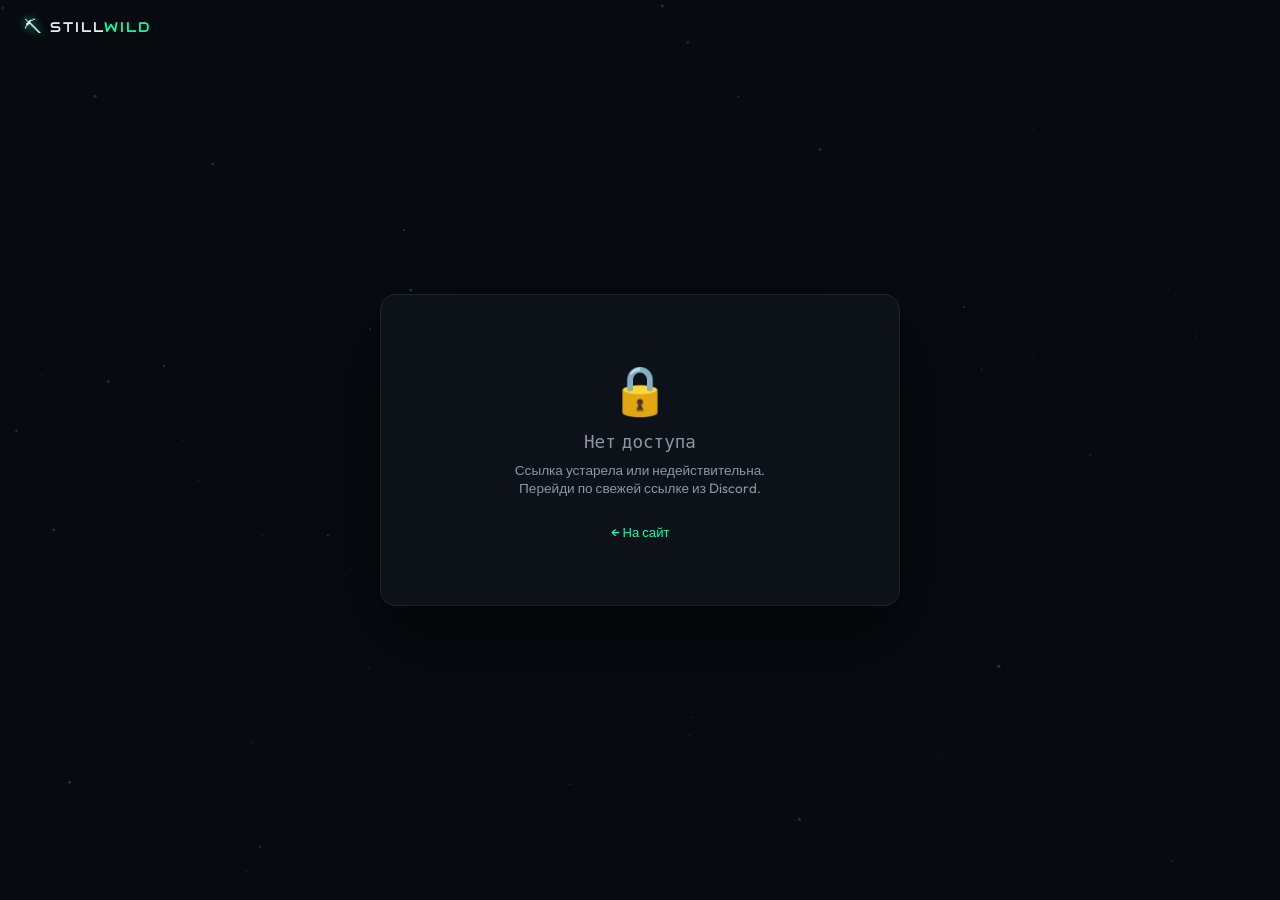
==== action.html @ c2dfb59c "Add files via upload" ====
<!DOCTYPE html>
<html lang="ru">
<head>
    <meta charset="UTF-8"/>
    <meta name="viewport" content="width=device-width,initial-scale=1.0"/>
    <title>STILLWILD — Решение по заявке</title>
    <link rel="preconnect" href="https://fonts.googleapis.com"/>
    <link href="https://fonts.googleapis.com/css2?family=Audiowide&family=Outfit:wght@300;400;500;600;700&display=swap" rel="stylesheet"/>
    <link rel="stylesheet" href="style.css"/>
    <style>
        body{display:flex;flex-direction:column;min-height:100vh;align-items:center;justify-content:center;padding:2rem}
        .action-box{
            width:100%;max-width:520px;
            background:var(--bg2);border:1px solid var(--border);border-radius:var(--r-lg);
            overflow:hidden;box-shadow:0 30px 80px rgba(0,0,0,.5);
            position:relative;z-index:1;
        }
        .action-top{padding:2rem;text-align:center;border-bottom:1px solid var(--border)}
        .action-ico{font-size:3rem;margin-bottom:.75rem}
        .action-title{font-family:var(--ff-display);font-size:1.2rem;letter-spacing:1px;margin-bottom:.4rem}
        .action-sub{font-size:.85rem;color:var(--text-2)}
        .action-body{padding:2rem}
        .info-grid{display:grid;grid-template-columns:1fr 1fr;gap:.6rem;margin-bottom:1.5rem}
        .info-field{background:var(--surface);border:1px solid var(--border);border-radius:7px;padding:.65rem .9rem}
        .info-field-label{font-size:.68rem;text-transform:uppercase;letter-spacing:.5px;color:var(--text-3);margin-bottom:.2rem}
        .info-field-val{font-size:.88rem;color:var(--text);font-weight:500}
        .reason-group{margin-bottom:1.5rem;display:none}
        .reason-group label{display:block;font-size:.72rem;text-transform:uppercase;letter-spacing:.5px;color:var(--text-3);margin-bottom:.5rem}
        .reason-group textarea{
            width:100%;background:var(--bg3);border:1px solid var(--border);border-radius:var(--r);
            padding:.7rem 1rem;color:var(--text);font-family:var(--ff-body);font-size:.9rem;
            resize:vertical;outline:none;min-height:100px;transition:.2s;
        }
        .reason-group textarea:focus{border-color:var(--red);box-shadow:0 0 0 3px rgba(255,71,87,.1)}
        .action-btns{display:flex;gap:.75rem}
        .action-btns button{
            flex:1;padding:.8rem;border-radius:var(--r);border:none;cursor:pointer;
            font-family:var(--ff-display);font-size:.72rem;font-weight:700;letter-spacing:1px;
            text-transform:uppercase;transition:.2s;
        }
        .btn-accept-final{background:var(--mint);color:#060a0e}
        .btn-accept-final:hover{opacity:.85}
        .btn-reject-final{background:var(--red);color:#fff}
        .btn-reject-final:hover{opacity:.85}
        button:disabled{opacity:.4;cursor:not-allowed}
        /* result states */
        #state-accepted,#state-rejected,#state-error{display:none}
        .result-box{text-align:center;padding:2rem}
        .result-ico{font-size:3rem;margin-bottom:.75rem}
        .result-title{font-family:var(--ff-display);font-size:1.1rem;margin-bottom:.5rem}
        .result-desc{font-size:.85rem;color:var(--text-2);margin-bottom:1.5rem}
        .result-title.green{color:var(--mint)}
        .result-title.red{color:var(--red)}
        .result-title.gray{color:var(--text-2)}
        .back-link{
            display:inline-flex;align-items:center;gap:.4rem;
            color:var(--mint);font-size:.82rem;font-weight:500;
        }
        .back-link:hover{opacity:.8}
        /* wrong key */
        #state-wrong{text-align:center;padding:2rem}
        /* loading */
        #state-loading{text-align:center;padding:2.5rem;color:var(--text-2)}
        .spin{width:30px;height:30px;border:2px solid var(--border);border-top-color:var(--mint);border-radius:50%;animation:spin .8s linear infinite;margin:.75rem auto 0}
        @keyframes spin{to{transform:rotate(360deg)}}
        .nav-logo-sm{position:fixed;top:1rem;left:1.5rem;z-index:10;display:flex;align-items:center;gap:.4rem;font-family:var(--ff-display);font-size:.9rem;letter-spacing:2px}
        .nav-logo-sm .lo{color:var(--mint)}
        @media(max-width:600px){
            body{padding:1rem .75rem;padding-top:3.5rem}
            .action-box{border-radius:12px}
            .action-top{padding:1.5rem 1.25rem}
            .action-body{padding:1.25rem}
            .info-grid{grid-template-columns:1fr 1fr}
            .action-btns{flex-direction:column}
            .action-btns button{width:100%}
            .result-box{padding:1.5rem 1rem}
            input,select,textarea{font-size:16px!important}
        }
        @media(max-width:380px){
            .info-grid{grid-template-columns:1fr}
            .action-title{font-size:1rem}
        }
    </style>
</head>
<body>
<canvas id="bg-canvas"></canvas>

<a href="index.html" class="nav-logo-sm">
    <span style="font-size:1.1rem;filter:drop-shadow(0 0 5px var(--mint))">⛏</span>
    <span>STILL<span class="lo">WILD</span></span>
</a>

<div class="action-box">

    <!-- Loading -->
    <div id="state-loading">
        <div style="padding:2rem;text-align:center;color:var(--text-2)">
            <div style="font-size:1.5rem;margin-bottom:.5rem">⛏</div>
            Загрузка...
        </div>
        <div class="spin"></div>
        <div style="padding-bottom:1.5rem"></div>
    </div>

    <!-- Wrong key -->
    <div id="state-wrong">
        <div class="result-box">
            <div class="result-ico">🔒</div>
            <div class="result-title gray">Нет доступа</div>
            <div class="result-desc">Ссылка устарела или недействительна.<br>Перейди по свежей ссылке из Discord.</div>
            <a href="index.html" class="back-link">← На сайт</a>
        </div>
    </div>

    <!-- Main action UI (accept mode) -->
    <div id="state-accept">
        <div class="action-top">
            <div class="action-ico">✅</div>
            <div class="action-title" style="color:var(--mint)">Принять заявку?</div>
            <div class="action-sub">Подтверди, что хочешь принять этого игрока</div>
        </div>
        <div class="action-body">
            <div class="info-grid" id="info-grid-accept"></div>
            <div class="action-btns">
                <button class="btn-accept-final" id="btn-do-accept">✅ Подтвердить принятие</button>
                <button onclick="window.close()" style="flex:none;padding:.8rem 1rem;background:var(--surface);border:1px solid var(--border);border-radius:var(--r);color:var(--text-2);cursor:pointer">Отмена</button>
            </div>
        </div>
    </div>

    <!-- Main action UI (reject mode) -->
    <div id="state-reject">
        <div class="action-top">
            <div class="action-ico">❌</div>
            <div class="action-title" style="color:var(--red)">Отклонить заявку?</div>
            <div class="action-sub">Укажи причину — она будет видна в итоговом уведомлении</div>
        </div>
        <div class="action-body">
            <div class="info-grid" id="info-grid-reject"></div>
            <div class="reason-group" id="reason-group" style="display:block">
                <label>Причина отказа *</label>
                <textarea id="reason-input" placeholder="Например: Анкета заполнена слишком кратко. Недостаточно информации о себе. Попробуй снова через неделю."></textarea>
            </div>
            <div class="action-btns">
                <button class="btn-reject-final" id="btn-do-reject">❌ Подтвердить отказ</button>
                <button onclick="window.close()" style="flex:none;padding:.8rem 1rem;background:var(--surface);border:1px solid var(--border);border-radius:var(--r);color:var(--text-2);cursor:pointer">Отмена</button>
            </div>
        </div>
    </div>

    <!-- Success: accepted -->
    <div id="state-accepted">
        <div class="result-box">
            <div class="result-ico">🎉</div>
            <div class="result-title green">Заявка принята!</div>
            <div class="result-desc">Результат отправлен в Discord.<br>Не забудь добавить игрока в вайтлист.</div>
            <a href="index.html" class="back-link">← На сайт</a>
        </div>
    </div>

    <!-- Success: rejected -->
    <div id="state-rejected">
        <div class="result-box">
            <div class="result-ico">📋</div>
            <div class="result-title red">Заявка отклонена</div>
            <div class="result-desc">Результат с причиной отправлен в Discord.</div>
            <a href="index.html" class="back-link">← На сайт</a>
        </div>
    </div>

    <!-- Error -->
    <div id="state-error">
        <div class="result-box">
            <div class="result-ico">⚠️</div>
            <div class="result-title gray">Ошибка отправки</div>
            <div class="result-desc" id="err-msg">Не удалось отправить результат в Discord.<br>Проверь вебхук в script.js</div>
            <button onclick="location.reload()" style="margin-top:1rem;background:var(--surface);border:1px solid var(--border);border-radius:8px;padding:.5rem 1.25rem;color:var(--text-2);cursor:pointer;font-family:var(--ff-body)">Попробовать снова</button>
        </div>
    </div>

</div>

<script src="script.js"></script>
<script>
    // Parse URL params
    const params  = new URLSearchParams(location.search);
    const action  = params.get('a');      // 'accept' or 'reject'
    const dataB64 = params.get('d');      // base64 encoded payload
    const key     = params.get('k');      // secret key

    let payload = null;

    function showOnly(id) {
        ['state-loading','state-wrong','state-accept','state-reject',
            'state-accepted','state-rejected','state-error']
            .forEach(s => {
                const el = document.getElementById(s);
                if (el) el.style.display = s === id ? 'block' : 'none';
            });
    }

    function buildInfoGrid(containerId) {
        const el = document.getElementById(containerId);
        if (!el || !payload) return;
        const typeLabel = payload.type === 'whitelist' ? '📋 Вайтлист' : '🛡️ Администрация';
        el.innerHTML = `
      <div class="info-field"><div class="info-field-label">Ник</div><div class="info-field-val">${esc(payload.nick)}</div></div>
      <div class="info-field"><div class="info-field-label">Discord</div><div class="info-field-val">${esc(payload.discord)}</div></div>
      <div class="info-field"><div class="info-field-label">Тип заявки</div><div class="info-field-val">${typeLabel}</div></div>
      <div class="info-field"><div class="info-field-label">Возраст</div><div class="info-field-val">${esc(payload.age || '—')}</div></div>
    `;
    }

    function esc(s) {
        return String(s||'').replace(/&/g,'&amp;').replace(/</g,'&lt;').replace(/>/g,'&gt;');
    }

    // Init
    try {
        if (!action || !dataB64 || !key) throw new Error('missing params');
        if (key !== CFG.actionSecret)     throw new Error('wrong key');

        payload = JSON.parse(decodeURIComponent(escape(atob(dataB64))));
        if (!payload || !payload.type)    throw new Error('bad payload');

        if (action === 'accept') {
            buildInfoGrid('info-grid-accept');
            showOnly('state-accept');
        } else if (action === 'reject') {
            buildInfoGrid('info-grid-reject');
            showOnly('state-reject');
        } else {
            throw new Error('unknown action');
        }

    } catch (e) {
        console.warn('action.html init error:', e.message);
        showOnly('state-wrong');
    }

    // Accept button
    const btnAccept = document.getElementById('btn-do-accept');
    if (btnAccept) {
        btnAccept.addEventListener('click', async () => {
            btnAccept.disabled = true;
            btnAccept.textContent = 'Отправляю...';
            try {
                const ok = await sendResultWebhook('accept', payload, '');
                showOnly(ok ? 'state-accepted' : 'state-error');
            } catch(e) {
                document.getElementById('err-msg').textContent = e.message;
                showOnly('state-error');
            }
        });
    }

    // Reject button
    const btnReject = document.getElementById('btn-do-reject');
    if (btnReject) {
        btnReject.addEventListener('click', async () => {
            const reason = document.getElementById('reason-input').value.trim();
            if (!reason) {
                document.getElementById('reason-input').style.borderColor = 'var(--red)';
                document.getElementById('reason-input').placeholder = '⚠️ Обязательно укажи причину!';
                document.getElementById('reason-input').focus();
                return;
            }
            btnReject.disabled = true;
            btnReject.textContent = 'Отправляю...';
            try {
                const ok = await sendResultWebhook('reject', payload, reason);
                showOnly(ok ? 'state-rejected' : 'state-error');
            } catch(e) {
                document.getElementById('err-msg').textContent = e.message;
                showOnly('state-error');
            }
        });
    }
</script>
</body>
</html>
---- style.css ----
/* =====================================================
   STILLWILD — style.css
   Design: Dark Wilderness · Electric Mint · Editorial
   ===================================================== */

@import url('https://fonts.googleapis.com/css2?family=Audiowide&family=Outfit:wght@300;400;500;600;700&display=swap');

/* ─── Variables ─── */
:root {
    --mint:       #00ffb0;
    --mint-dim:   #00cc8a;
    --mint-glow:  rgba(0,255,176,0.18);
    --mint-trace: rgba(0,255,176,0.06);
    --amber:      #ffb347;
    --red:        #ff4757;
    --pur:        #7c0fbf;
    --red-dim:    rgba(255,71,87,0.15);
    --bg:         #070a0f;
    --bg2:        #0d1118;
    --bg3:        #111820;
    --surface:    rgba(255,255,255,0.03);
    --border:     rgba(255,255,255,0.07);
    --border-m:   rgba(0,255,176,0.2);
    --text:       #e8edf5;
    --text-2:     #8a96a8;
    --text-3:     #3d4755;
    --ff-display: 'Audiowide', monospace;
    --ff-body:    'Outfit', sans-serif;
    --ease:       cubic-bezier(.4,0,.2,1);
    --r:          10px;
    --r-lg:       16px;
}

/* ─── Reset ─── */
*,*::before,*::after{box-sizing:border-box;margin:0;padding:0}
html{scroll-behavior:smooth}
body{font-family:var(--ff-body);background:var(--bg);color:var(--text);overflow-x:hidden;min-height:100vh}
a{text-decoration:none;color:inherit}
img{max-width:100%}
button,input,textarea,select{font-family:var(--ff-body)}
::-webkit-scrollbar{width:5px}
::-webkit-scrollbar-track{background:var(--bg)}
::-webkit-scrollbar-thumb{background:var(--mint-dim);border-radius:3px}

/* ─── Background canvas ─── */
#bg-canvas{position:fixed;inset:0;width:100%;height:100%;pointer-events:none;z-index:0;opacity:.4}

/* =====================================================
   NAVBAR
   ===================================================== */
#nav{
    position:fixed;top:0;left:0;right:0;z-index:200;
    padding:0 clamp(1rem,4vw,2.5rem);
    height:60px;display:flex;align-items:center;justify-content:space-between;
    background:rgba(7,10,15,.82);backdrop-filter:blur(18px);
    border-bottom:1px solid var(--border);
    transition:box-shadow .3s var(--ease);
}
#nav.scrolled{box-shadow:0 4px 40px rgba(0,255,176,.06)}
.nav-logo{display:flex;align-items:center;gap:.5rem;font-family:var(--ff-display);font-size:1.1rem;letter-spacing:2px}
.nav-logo .ico{font-size:1.3rem;filter:drop-shadow(0 0 6px var(--mint))}
.nav-logo .hi{color:var(--text)}
.nav-logo .lo{color:var(--mint)}
.nav-links{display:flex;align-items:center;gap:.25rem;list-style:none}
.nav-links a{
    padding:.4rem .85rem;border-radius:6px;font-size:.78rem;font-weight:500;
    color:var(--text-2);letter-spacing:.5px;text-transform:uppercase;
    transition:color .25s,background .25s;
}
.nav-links a:hover{color:var(--mint);background:var(--mint-trace)}
.nav-social{display:flex;gap:.5rem}
.nav-social a{
    width:32px;height:32px;border-radius:7px;
    border:1px solid var(--border);background:var(--surface);
    display:flex;align-items:center;justify-content:center;font-size:.9rem;
    transition:border-color .25s,background .25s;
}
.nav-social a:hover{border-color:var(--border-m);background:var(--mint-trace)}
.nav-right{display:flex;align-items:center;gap:.75rem}
/* burger */
.burger{display:none;flex-direction:column;gap:5px;padding:4px;background:none;border:none;cursor:pointer}
.burger span{display:block;width:22px;height:2px;background:var(--text-2);border-radius:2px;transition:.25s}
.mob-menu{display:none;flex-direction:column;position:absolute;top:60px;left:0;right:0;background:var(--bg2);border-bottom:1px solid var(--border);padding:1rem 1.5rem;gap:.25rem}
.mob-menu a{padding:.65rem .5rem;font-size:.88rem;color:var(--text-2);border-bottom:1px solid var(--border);transition:color .2s}
.mob-menu a:last-child{border-bottom:none}
.mob-menu a:hover{color:var(--mint)}
.mob-menu.open{display:flex}

/* =====================================================
   HERO
   ===================================================== */
#hero{
    position:relative;z-index:1;
    min-height:100vh;display:flex;align-items:center;
    padding:100px clamp(1rem,5vw,4rem) 80px;
    overflow:hidden;
}
.hero-glow{
    position:absolute;pointer-events:none;
    width:800px;height:800px;border-radius:50%;
    background:radial-gradient(circle,rgba(0,255,176,.07) 0%,transparent 65%);
    top:-200px;left:-100px;
}
.hero-glow2{
    position:absolute;pointer-events:none;
    width:500px;height:500px;border-radius:50%;
    background:radial-gradient(circle,rgba(255,179,71,.05) 0%,transparent 65%);
    bottom:0;right:-100px;
}
.hero-inner{
    position:relative;z-index:2;max-width:1100px;margin:0 auto;width:100%;
    display:grid;grid-template-columns:1fr 1fr;align-items:center;gap:4rem;
}
.hero-left{animation:slideLeft .9s var(--ease) both}
@keyframes slideLeft{from{opacity:0;transform:translateX(-40px)}to{opacity:1;transform:translateX(0)}}
.hero-right{animation:slideRight .9s var(--ease) .15s both}
@keyframes slideRight{from{opacity:0;transform:translateX(40px)}to{opacity:1;transform:translateX(0)}}

.hero-tag{
    display:inline-flex;align-items:center;gap:.5rem;
    background:var(--mint-trace);border:1px solid var(--border-m);
    border-radius:50px;padding:.3rem 1rem;
    font-size:.72rem;letter-spacing:1.5px;color:var(--mint);text-transform:uppercase;
    margin-bottom:1.5rem;
}
.hero-title{
    font-family:var(--ff-display);
    font-size:clamp(3.5rem,7vw,6.5rem);
    line-height:1;letter-spacing:2px;
    margin-bottom:1.25rem;
}
.hero-title .t1{display:block;color:var(--text)}
.hero-title .t2{
    display:block;color:var(--mint);
    text-shadow:0 0 30px rgba(0,255,176,.5),0 0 80px rgba(0,255,176,.2);
    animation:mintPulse 4s ease-in-out infinite;
}
@keyframes mintPulse{
    0%,100%{text-shadow:0 0 30px rgba(0,255,176,.5),0 0 80px rgba(0,255,176,.2)}
    50%{text-shadow:0 0 50px rgba(0,255,176,.8),0 0 100px rgba(0,255,176,.35)}
}
.hero-desc{font-size:1rem;color:var(--text-2);line-height:1.75;max-width:440px;margin-bottom:2rem}

.ip-row{
    display:flex;align-items:center;gap:.75rem;
    background:var(--bg2);border:1px solid var(--border);
    border-radius:var(--r);padding:.65rem 1rem;
    margin-bottom:2rem;width:fit-content;
}
.ip-label{font-size:.68rem;text-transform:uppercase;letter-spacing:1px;color:var(--text-3)}
.ip-val{font-family:var(--ff-display);font-size:.95rem;color:var(--mint);letter-spacing:1.5px}
.ip-copy{
    background:none;border:1px solid var(--border);color:var(--text-3);
    border-radius:5px;padding:.25rem .6rem;font-size:.72rem;cursor:pointer;
    transition:.2s;white-space:nowrap;
}
.ip-copy:hover{border-color:var(--mint);color:var(--mint)}

.hero-btns{display:flex;gap:.75rem;flex-wrap:wrap}
.btn-primary{
    display:inline-flex;align-items:center;gap:.5rem;
    background:var(--mint);color:#060a0e;font-weight:700;
    font-size:.82rem;letter-spacing:1.5px;text-transform:uppercase;
    padding:.75rem 1.75rem;border-radius:var(--r);
    transition:transform .2s,box-shadow .2s;
    box-shadow:0 0 24px rgba(0,255,176,.25);
}
.btn-primary:hover{transform:translateY(-2px);box-shadow:0 0 40px rgba(0,255,176,.5)}
.btn-ghost{
    display:inline-flex;align-items:center;gap:.5rem;
    background:transparent;border:1px solid var(--border);color:var(--text-2);
    font-size:.82rem;letter-spacing:1px;text-transform:uppercase;
    padding:.75rem 1.5rem;border-radius:var(--r);
    transition:.2s;
}
.btn-ghost:hover{border-color:var(--border-m);color:var(--text)}

/* Hero right — stats card */
.hero-card{
    background:var(--bg2);border:1px solid var(--border);border-radius:var(--r-lg);
    padding:2rem;position:relative;overflow:hidden;
}
.hero-card::before{
    content:'';position:absolute;top:0;left:0;right:0;height:2px;
    background:linear-gradient(90deg,var(--mint),transparent);
}
.hc-title{font-size:.68rem;text-transform:uppercase;letter-spacing:2px;color:var(--text-3);margin-bottom:1.25rem}
.hc-stat-row{display:flex;flex-direction:column;gap:.75rem}
.hc-stat{
    display:flex;align-items:center;justify-content:space-between;
    padding:.6rem .9rem;background:var(--surface);border-radius:7px;
    border:1px solid var(--border);
}
.hc-stat-label{font-size:.82rem;color:var(--text-2)}
.hc-stat-val{font-family:var(--ff-display);font-size:.85rem;color:var(--mint)}
.hc-divider{height:1px;background:var(--border);margin:1rem 0}
.hc-social{display:flex;flex-direction:column;gap:.5rem}
.hc-social-link{
    display:flex;align-items:center;gap:.75rem;
    padding:.65rem .9rem;background:var(--surface);border-radius:7px;
    border:1px solid var(--border);font-size:.84rem;color:var(--text-2);
    transition:.2s;
}
.hc-social-link:hover{border-color:var(--border-m);color:var(--text);background:var(--mint-trace)}
.hc-social-link .sl-ico{font-size:1rem;width:20px;text-align:center}
.hc-social-link .sl-arr{margin-left:auto;opacity:.4}

/* =====================================================
   SECTIONS GENERAL
   ===================================================== */
.section{position:relative;z-index:1;padding:90px 0}
.section.alt{background:var(--bg2)}

/* diagonal divider */
.section.alt::before{
    content:'';position:absolute;top:-30px;left:0;right:0;height:60px;
    background:var(--bg2);clip-path:polygon(0 50%,100% 0,100% 100%,0 100%);
    z-index:0;
}
.section.alt::after{
    content:'';position:absolute;bottom:-30px;left:0;right:0;height:60px;
    background:var(--bg2);clip-path:polygon(0 0,100% 0,100% 50%,0 100%);
    z-index:0;
}

.container{max-width:1080px;margin:0 auto;padding:0 clamp(1rem,4vw,2.5rem);position:relative;z-index:1}

.sec-eyebrow{
    font-size:.68rem;letter-spacing:2.5px;text-transform:uppercase;
    color:var(--mint);margin-bottom:.75rem;
}
.sec-title{
    font-family:var(--ff-display);font-size:clamp(1.6rem,4vw,2.4rem);
    color:var(--text);margin-bottom:.75rem;letter-spacing:.5px;
}
.sec-desc{font-size:.95rem;color:var(--text-2);max-width:480px;line-height:1.7}

.sec-head{margin-bottom:3.5rem}

/* reveal */
.rv{opacity:0;transform:translateY(28px);transition:opacity .65s var(--ease),transform .65s var(--ease)}
.rv.on{opacity:1;transform:none}
.rv.d1{transition-delay:.1s}.rv.d2{transition-delay:.2s}.rv.d3{transition-delay:.3s}

/* =====================================================
   RULES
   ===================================================== */
.rules-grid{display:grid;grid-template-columns:1fr 1fr;gap:1.25rem}
.rule-card{
    background:var(--bg3);border:1px solid var(--border);
    border-left:3px solid var(--mint);border-radius:var(--r-lg);
    padding:1.5rem;transition:border-color .25s,transform .25s;
}
.rule-card:hover{border-color:var(--border-m);transform:translateY(-3px)}
.rule-card-head{display:flex;align-items:center;gap:.65rem;margin-bottom:1.1rem;padding-bottom:.9rem;border-bottom:1px solid var(--border)}
.rule-card-ico{font-size:1.2rem}
.rule-card-head h3{font-family:var(--ff-display);font-size:.82rem;color:var(--mint);letter-spacing:.5px}
.rule-list{list-style:none;display:flex;flex-direction:column;gap:.9rem}
.rule-item{display:flex;gap:.6rem;font-size:.85rem}
.rule-num{
    flex-shrink:0;font-family:var(--ff-display);font-size:.65rem;
    background:var(--mint);color:#060a0e;border-radius:4px;
    padding:2px 6px;margin-top:2px;letter-spacing:.5px;font-weight:700;
}
.rule-text strong{color:var(--text);font-weight:600}
.rule-text{color:var(--text-2);line-height:1.5}
.rule-pen{
    display:inline-block;margin-top:.3rem;font-size:.75rem;
    color:var(--text-3);background:rgba(255,255,255,.03);
    border-left:2px solid var(--mint-dim);padding:.2rem .5rem;border-radius:0 4px 4px 0;
}
.rule-pen.red{color:#ff8f9a;border-left-color:var(--red)}

.rule-info{
    margin-top:2rem;background:var(--mint-trace);border:1px solid var(--border-m);
    border-radius:var(--r-lg);padding:1.5rem 2rem;
    display:flex;gap:1rem;align-items:flex-start;
}
.rule-info-ico{font-size:1.75rem;flex-shrink:0}
.rule-info-body h4{font-family:var(--ff-display);font-size:.8rem;color:var(--mint);margin-bottom:.5rem}
.rule-info-body p{font-size:.85rem;color:var(--text-2);line-height:1.65;margin-bottom:.4rem}
.rule-info-body p:last-child{margin-bottom:0}
.rule-info-body strong{color:var(--text)}

/* =====================================================
   FORMS
   ===================================================== */
.form-box{
    max-width:760px;margin:0 auto;
    background:var(--bg3);border:1px solid var(--border);
    border-radius:var(--r-lg);padding:2.5rem;
}
.form-grid{display:grid;grid-template-columns:1fr 1fr;gap:1.1rem;margin-bottom:1.25rem}
.fg{display:flex;flex-direction:column;gap:.35rem}
.fg.full{grid-column:1/-1}
.fg label{font-size:.72rem;letter-spacing:.5px;text-transform:uppercase;color:var(--text-3);font-weight:600}
.fg input,.fg select,.fg textarea{
    background:var(--bg2);border:1px solid var(--border);border-radius:var(--r);
    padding:.65rem 1rem;color:var(--text);font-size:.9rem;outline:none;resize:vertical;
    transition:border-color .2s,background .2s;
}
.fg select{
    cursor:pointer;appearance:none;
    background-image:url("data:image/svg+xml,%3Csvg xmlns='http://www.w3.org/2000/svg' width='10' height='6'%3E%3Cpath d='M0 0l5 6 5-6z' fill='%2300ffb0'/%3E%3C/svg%3E");
    background-repeat:no-repeat;background-position:right .9rem center;padding-right:2.5rem;
}
.fg select option{background:var(--bg2)}
.fg input:focus,.fg select:focus,.fg textarea:focus{
    border-color:var(--mint);background:rgba(0,255,176,.03);
    box-shadow:0 0 0 3px rgba(0,255,176,.08);
}
.fg input::placeholder,.fg textarea::placeholder{color:var(--text-3)}

.form-foot{display:flex;align-items:center;justify-content:space-between;gap:1rem;flex-wrap:wrap;margin-top:.5rem}
.chk-label{display:flex;align-items:flex-start;gap:.5rem;font-size:.82rem;color:var(--text-2);cursor:pointer;flex:1;min-width:180px}
.chk-label input[type=checkbox]{flex-shrink:0;margin-top:2px;accent-color:var(--mint);cursor:pointer}

.btn-submit{
    display:inline-flex;align-items:center;gap:.5rem;
    background:var(--mint);color:#060a0e;border:none;border-radius:50px;
    padding:.7rem 2rem;font-family:var(--ff-display);font-size:.75rem;font-weight:700;
    letter-spacing:1.5px;text-transform:uppercase;cursor:pointer;
    transition:transform .2s,box-shadow .2s;
    box-shadow:0 0 20px rgba(0,255,176,.2);white-space:nowrap;
}
.btn-submit:hover{transform:translateY(-2px);box-shadow:0 0 35px rgba(0,255,176,.45)}
.btn-submit:disabled{opacity:.5;cursor:not-allowed;transform:none}
.btn-submit.gold{background:var(--amber);box-shadow:0 0 20px rgba(255,179,71,.2)}
.btn-submit.gold:hover{box-shadow:0 0 35px rgba(255,179,71,.45)}

.form-success{text-align:center;padding:3rem 2rem}
.form-success .sico{font-size:3.5rem;margin-bottom:1rem}
.form-success h3{font-family:var(--ff-display);font-size:1.2rem;color:var(--mint);margin-bottom:.6rem}
.form-success p{font-size:.88rem;color:var(--text-2)}
.hidden{display:none!important}

/* requirements */
.req-box{
    max-width:760px;margin:0 auto 2rem;
    background:var(--bg2);border:1px solid var(--border);border-radius:var(--r-lg);
    padding:1.25rem 1.5rem;
}
.req-box h4{font-family:var(--ff-display);font-size:.75rem;color:var(--mint);margin-bottom:.9rem;text-transform:uppercase;letter-spacing:1px}
.req-grid{display:grid;grid-template-columns:repeat(auto-fill,minmax(190px,1fr));gap:.5rem}
.req-item{
    display:flex;align-items:center;gap:.5rem;font-size:.82rem;color:var(--text-2);
    background:var(--surface);border:1px solid var(--border);border-radius:6px;padding:.4rem .7rem;
}

/* =====================================================
   DONATE
   ===================================================== */
.donate-grid{
    display:grid;grid-template-columns:repeat(auto-fit,minmax(320px,1fr));
    gap:1.5rem;max-width:800px;margin:0 auto;
}
.don-card{
    background:var(--bg3);border:1px solid var(--border);border-radius:var(--r-lg);
    padding:2rem;position:relative;overflow:hidden;transition:.25s;
}
.don-card:hover{transform:translateY(-4px);border-color:var(--border-m)}
.don-card.gold{border-color:rgba(255,179,71,.25);background:linear-gradient(135deg,var(--bg3),rgba(255,179,71,.04))}
.don-card.gold:hover{border-color:rgba(255,179,71,.5)}
.don-card::before{content:'';position:absolute;inset:0;pointer-events:none;background:radial-gradient(circle at top right,rgba(0,255,176,.05),transparent 60%)}
.don-card.gold::before{background:radial-gradient(circle at top right,rgba(255,179,71,.07),transparent 60%)}
.don-featured{
    display:inline-flex;align-items:center;gap:.3rem;
    background:rgba(255,179,71,.12);border:1px solid rgba(255,179,71,.3);
    color:var(--amber);border-radius:50px;font-size:.68rem;font-weight:700;
    letter-spacing:1px;text-transform:uppercase;padding:.25rem .75rem;margin-bottom:1rem;
}
.don-ico{font-size:2.2rem;margin-bottom:.6rem}
.don-name{font-family:var(--ff-display);font-size:1.15rem;color:var(--text);margin-bottom:.5rem}
.don-desc{font-size:.84rem;color:var(--text-2);margin-bottom:1.1rem;line-height:1.6}
.don-feats{list-style:none;display:flex;flex-direction:column;gap:.4rem;margin-bottom:1.25rem}
.don-feats li{font-size:.84rem;color:var(--text-2);display:flex;align-items:center;gap:.5rem}
.don-feats li::before{content:'—';color:var(--text-3)}
.don-bonus{
    background:rgba(255,179,71,.06);border:1px solid rgba(255,179,71,.15);
    border-radius:var(--r);padding:1rem;margin-bottom:1.25rem;
}
.don-bonus h5{font-size:.72rem;color:var(--amber);text-transform:uppercase;letter-spacing:1px;margin-bottom:.6rem}
.bon-item{font-size:.82rem;color:var(--text-2);padding:.25rem 0;border-bottom:1px solid rgba(255,255,255,.04)}
.bon-item:last-child{border-bottom:none}
.bon-item.hi{color:var(--mint);font-weight:600}

.don-btn{
    display:block;text-align:center;font-size:.8rem;font-weight:600;
    letter-spacing:1px;text-transform:uppercase;padding:.65rem 1.25rem;
    border-radius:50px;border:1px solid var(--border-m);color:var(--mint);
    background:var(--mint-trace);transition:.2s;
}
.don-btn:hover{background:var(--mint);color:#060a0e;border-color:var(--mint)}
.don-btn.gold{color:var(--amber);border-color:rgba(255,179,71,.3);background:rgba(255,179,71,.06)}
.don-btn.gold:hover{background:var(--amber);color:#1a0a00;border-color:var(--amber)}

/* =====================================================
   CONTACT
   ===================================================== */
.contact-grid{display:grid;grid-template-columns:1fr 1.5fr;gap:2.5rem;align-items:start}
.contact-cards{display:flex;flex-direction:column;gap:.75rem}
.con-card{
    background:var(--bg3);border:1px solid var(--border);border-radius:var(--r);
    padding:1rem 1.25rem;transition:.2s;
}
.con-card:hover{border-color:var(--border-m)}
.con-card-head{display:flex;align-items:center;gap:.6rem;margin-bottom:.25rem}
.con-ico{font-size:1.1rem}
.con-card h4{font-size:.88rem;color:var(--text);font-weight:600}
.con-card p{font-size:.78rem;color:var(--text-3);margin-bottom:.4rem}
.con-link{font-size:.8rem;color:var(--mint);font-weight:500;transition:color .2s}
.con-link:hover{color:#fff}
.con-chat{
    background:var(--mint-trace);border:1px solid var(--border-m);border-radius:var(--r);
    padding:1.1rem 1.25rem;display:flex;align-items:center;justify-content:space-between;gap:1rem;
}
.con-chat-text h4{font-size:.88rem;color:var(--text);font-weight:600;margin-bottom:.2rem}
.con-chat-text p{font-size:.78rem;color:var(--text-2)}
.con-chat-btn{
    display:inline-flex;align-items:center;gap:.4rem;flex-shrink:0;
    background:var(--mint);color:#060a0e;font-size:.75rem;font-weight:700;
    letter-spacing:1px;text-transform:uppercase;padding:.5rem 1.1rem;border-radius:7px;
    transition:.2s;
}
.con-chat-btn:hover{opacity:.85}
.con-form-box{background:var(--bg3);border:1px solid var(--border);border-radius:var(--r-lg);padding:2rem}
.con-form-box h3{font-family:var(--ff-display);font-size:.95rem;color:var(--text);margin-bottom:1.25rem;letter-spacing:.5px}

/* =====================================================
   FOOTER
   ===================================================== */
#footer{
    position:relative;z-index:1;border-top:1px solid var(--border);
    padding:2.5rem clamp(1rem,4vw,2.5rem);text-align:center;
}
.foot-logo{font-family:var(--ff-display);font-size:1.1rem;letter-spacing:2px;margin-bottom:.4rem}
.foot-logo .lo{color:var(--mint)}
.foot-links{display:flex;justify-content:center;gap:1.5rem;margin:.75rem 0;flex-wrap:wrap}
.foot-links a{font-size:.78rem;color:var(--text-3);transition:color .2s}
.foot-links a:hover{color:var(--mint)}
.foot-copy{font-size:.72rem;color:var(--text-3);opacity:.6}

/* =====================================================
   TOAST
   ===================================================== */
#toast{
    position:fixed;bottom:2rem;left:50%;z-index:999;
    transform:translateX(-50%) translateY(80px);opacity:0;
    background:var(--mint);color:#060a0e;font-weight:700;font-size:.85rem;
    padding:.65rem 1.5rem;border-radius:50px;pointer-events:none;
    transition:transform .4s var(--ease),opacity .4s;
}
#toast.show{transform:translateX(-50%) translateY(0);opacity:1}

/* =====================================================
   RESPONSIVE — TABLET + MOBILE
   ===================================================== */

/* ── Tablet ≤ 960px ── */
@media(max-width:960px){
    .hero-inner{grid-template-columns:1fr;gap:2rem;text-align:center}
    .hero-left{display:flex;flex-direction:column;align-items:center}
    .hero-right{max-width:520px;margin:0 auto;width:100%}
    .hero-desc{max-width:100%}
    .ip-row{justify-content:center}
    .hero-btns{justify-content:center}
    .rules-grid{grid-template-columns:1fr}
    .contact-grid{grid-template-columns:1fr}
    .sec-desc{max-width:100%}
}

/* ── Mobile ≤ 720px ── */
@media(max-width:720px){
    /* Nav */
    .nav-links,.nav-social{display:none}
    .burger{display:flex}
    #nav{padding:0 1rem}

    /* Sections */
    .section{padding:60px 0}
    .section.alt::before,.section.alt::after{display:none}
    .sec-head{margin-bottom:2rem}
    .sec-title{font-size:1.5rem}

    /* Hero */
    #hero{padding:85px 1rem 60px}
    .hero-title{font-size:clamp(3rem,14vw,4.5rem)}
    .hero-tag{font-size:.65rem;padding:.25rem .8rem}
    .hero-desc{font-size:.92rem}
    .ip-row{flex-wrap:wrap;gap:.5rem;justify-content:center;padding:.5rem .75rem}
    .ip-val{font-size:.85rem;letter-spacing:1px}
    .btn-primary,.btn-ghost{font-size:.78rem;padding:.65rem 1.25rem}

    /* Hero card */
    .hero-card{padding:1.25rem}
    .hc-stat-row{gap:.5rem}
    .hc-stat{padding:.5rem .75rem}
    .hc-social-link{padding:.55rem .75rem;font-size:.8rem}

    /* Rules */
    .rule-card{padding:1.1rem}
    .rule-card-head h3{font-size:.76rem}
    .rule-item{font-size:.82rem}
    .rule-info{flex-direction:column;gap:.6rem;padding:1.1rem}

    /* Forms */
    .form-box{padding:1.25rem}
    .form-grid{grid-template-columns:1fr;gap:.85rem;margin-bottom:1rem}
    .fg.full{grid-column:1}
    .form-foot{flex-direction:column;align-items:stretch;gap:.75rem}
    .btn-submit{justify-content:center;width:100%}
    .chk-label{font-size:.78rem}
    .fg label{font-size:.68rem}
    .fg input,.fg select,.fg textarea{font-size:.88rem;padding:.6rem .85rem}

    /* Requirements */
    .req-box{padding:1rem}
    .req-grid{grid-template-columns:1fr 1fr;gap:.4rem}
    .req-item{font-size:.76rem;padding:.35rem .55rem}

    /* Donate */
    .donate-grid{grid-template-columns:1fr}
    .don-card{padding:1.5rem}

    /* Contact */
    .contact-cards{gap:.6rem}
    .con-card{padding:.85rem 1rem}
    .con-form-box{padding:1.25rem}
    .con-chat{flex-direction:column;gap:.6rem;text-align:center}

    /* Footer */
    .foot-links{gap:.75rem}
    .foot-links a{font-size:.72rem}
}

/* ── Small mobile ≤ 400px ── */
@media(max-width:400px){
    .hero-title{font-size:clamp(2.6rem,16vw,3.5rem)}
    .hero-btns{flex-direction:column;align-items:stretch}
    .btn-primary,.btn-ghost{text-align:center;justify-content:center}
    .ip-row{flex-direction:column;align-items:center;gap:.4rem}
    .req-grid{grid-template-columns:1fr}
    .donate-grid{gap:1rem}
    .info-grid{grid-template-columns:1fr}
    .action-btns{flex-direction:column}
}
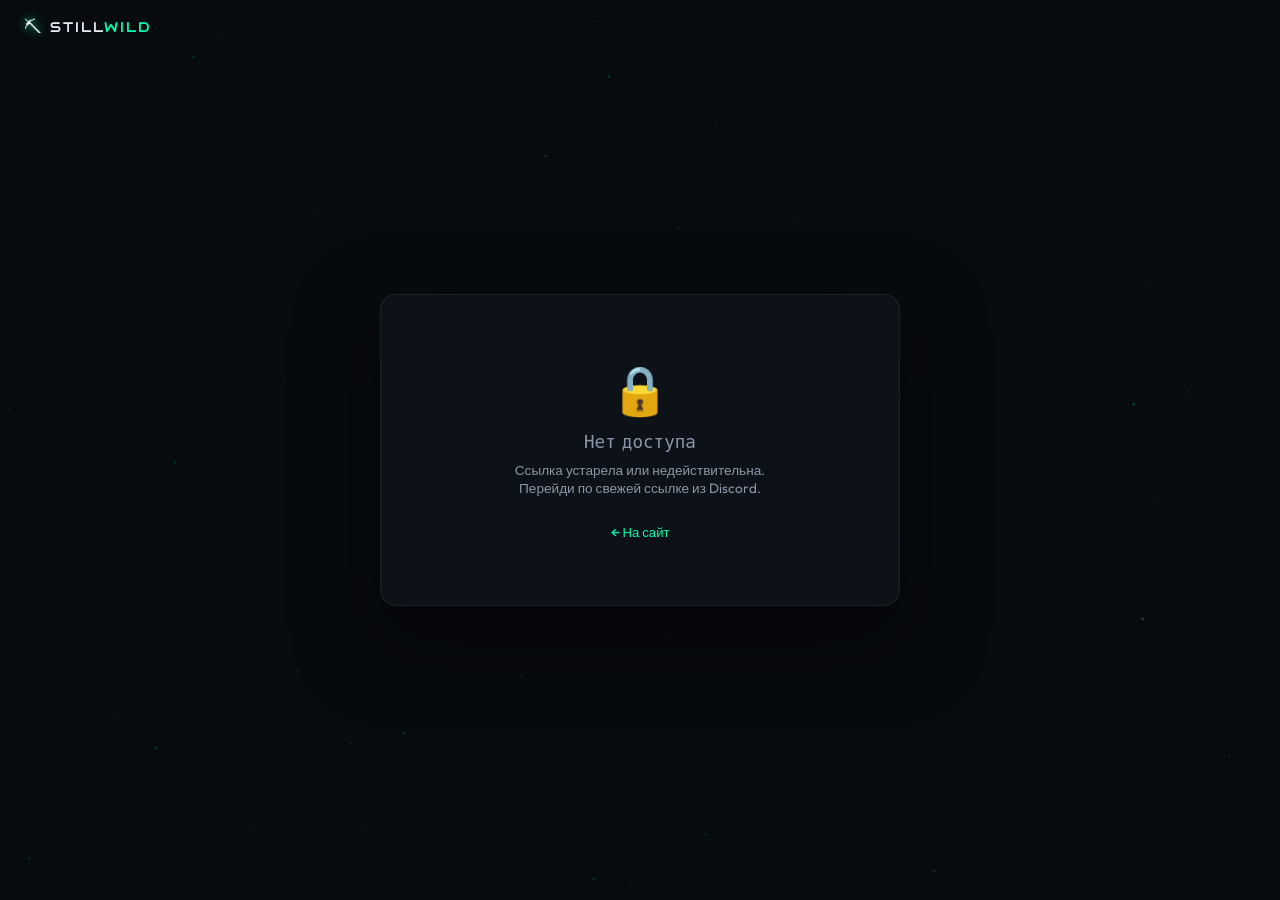
==== commit 2bdd1417: "Update action.html" ====
--- a/action.html
+++ b/action.html
@@ -278,4 +278,4 @@
     }
 </script>
 </body>
-</html>+</html>
--- a/style.css
+++ b/style.css
@@ -334,6 +334,8 @@
 .form-success p{font-size:.88rem;color:var(--text-2)}
 .hidden{display:none!important}
 
+
+
 /* requirements */
 .req-box{
     max-width:760px;margin:0 auto 2rem;
@@ -543,4 +545,4 @@
     .donate-grid{gap:1rem}
     .info-grid{grid-template-columns:1fr}
     .action-btns{flex-direction:column}
-}+}
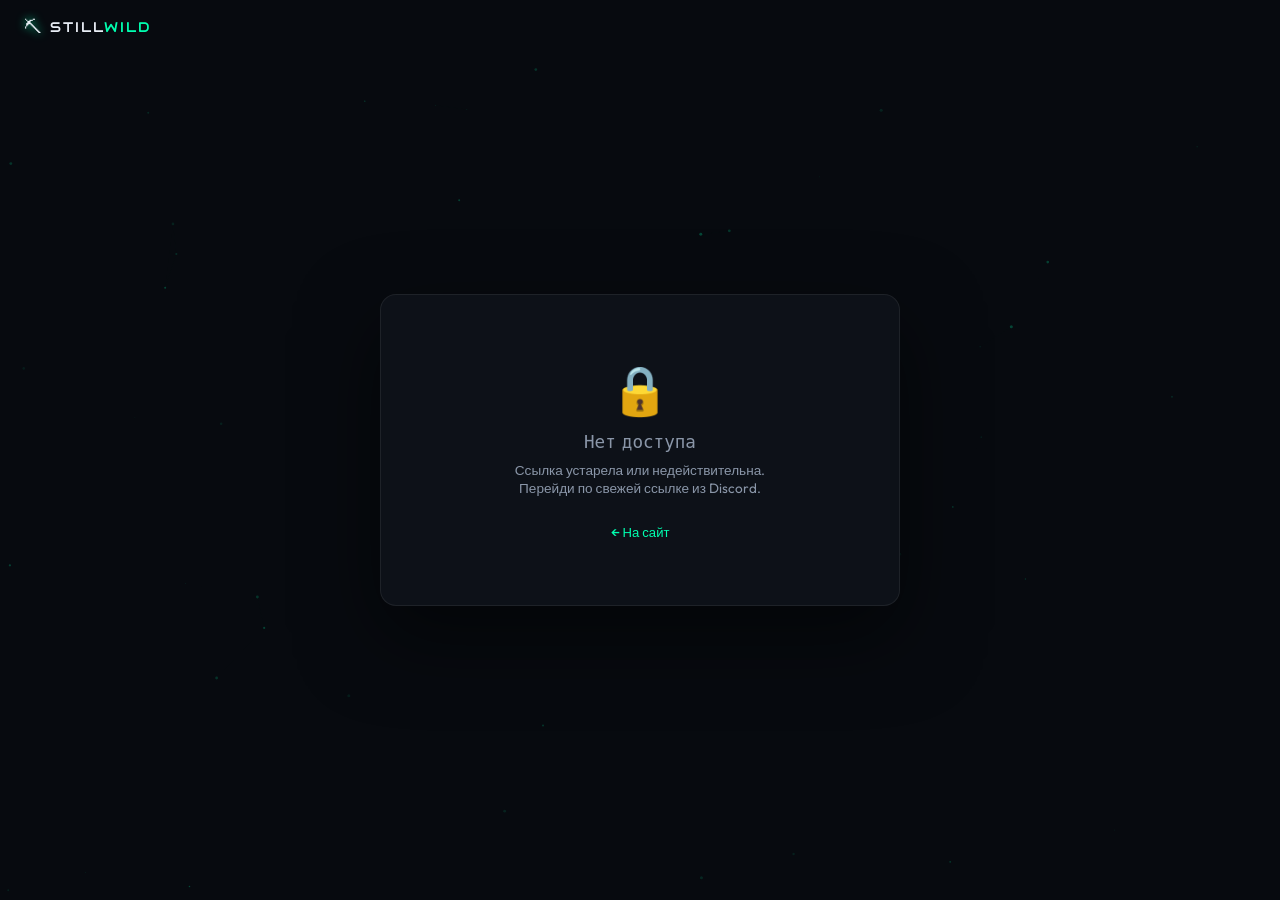
==== commit 5f2d0eaf: "Add files via upload" ====
--- a/action.html
+++ b/action.html
@@ -278,4 +278,4 @@
     }
 </script>
 </body>
-</html>
+</html>
--- a/style.css
+++ b/style.css
@@ -356,6 +356,13 @@
     display:grid;grid-template-columns:repeat(auto-fit,minmax(320px,1fr));
     gap:1.5rem;max-width:800px;margin:0 auto;
 }
+.don-pair{
+    grid-column:1/-1;
+    display:grid;
+    grid-template-columns:repeat(2,minmax(0,1fr));
+    gap:1.5rem;
+    align-items:start;
+}
 .don-card{
     background:var(--bg3);border:1px solid var(--border);border-radius:var(--r-lg);
     padding:2rem;position:relative;overflow:hidden;transition:.25s;
@@ -365,6 +372,73 @@
 .don-card.gold:hover{border-color:rgba(255,179,71,.5)}
 .don-card::before{content:'';position:absolute;inset:0;pointer-events:none;background:radial-gradient(circle at top right,rgba(0,255,176,.05),transparent 60%)}
 .don-card.gold::before{background:radial-gradient(circle at top right,rgba(255,179,71,.07),transparent 60%)}
+.sponsor-card{
+    box-shadow:0 0 0 1px rgba(255,179,71,.18),0 14px 40px rgba(0,0,0,.35);
+}
+.sponsor-card:hover{
+    transform:translateY(-6px) scale(1.01);
+    box-shadow:0 0 0 1px rgba(255,179,71,.35),0 20px 52px rgba(255,179,71,.16);
+}
+.sponsor-meta{
+    position:absolute;
+    top:70px;
+    right:16px;
+    z-index:3;
+    display:flex;
+    flex-direction:column;
+    align-items:flex-end;
+    gap:.5rem;
+}
+.sponsor-sale-pill{
+    display:inline-flex;
+    align-items:center;
+    gap:.35rem;
+    padding:.34rem .72rem;
+    border-radius:999px;
+    border:1px solid rgba(255,71,87,.58);
+    background:linear-gradient(135deg,rgba(255,71,87,.22),rgba(255,71,87,.08));
+    color:#ff9ca5;
+    font-size:.72rem;
+    font-weight:600;
+    letter-spacing:.55px;
+    text-transform:uppercase;
+    box-shadow:0 0 0 1px rgba(255,71,87,.16) inset,0 0 14px rgba(255,71,87,.24);
+    backdrop-filter:blur(3px);
+}
+.sponsor-sale-pill span{
+    color:var(--red);
+    font-weight:800;
+    font-size:.84rem;
+    text-shadow:0 0 10px rgba(255,71,87,.34);
+}
+.sponsor-countdown{
+    display:flex;
+    flex-direction:column;
+    align-items:flex-end;
+    gap:.15rem;
+    padding:.38rem .62rem;
+    border-radius:10px;
+    border:1px solid rgba(255,255,255,.12);
+    background:rgba(10,16,24,.7);
+    backdrop-filter:blur(3px);
+}
+.sponsor-countdown .cd-label{
+    font-size:.58rem;
+    text-transform:uppercase;
+    letter-spacing:.8px;
+    color:var(--text-3);
+}
+.sponsor-countdown .cd-time{
+    font-family:var(--ff-display);
+    font-size:.72rem;
+    color:var(--amber);
+    letter-spacing:.4px;
+    text-shadow:0 0 8px rgba(255,179,71,.25);
+}
+.sponsor-countdown.ended .cd-time{
+    color:#ff9ca5;
+    text-shadow:none;
+}
 .don-featured{
     display:inline-flex;align-items:center;gap:.3rem;
     background:rgba(255,179,71,.12);border:1px solid rgba(255,179,71,.3);
@@ -377,6 +451,35 @@
 .don-feats{list-style:none;display:flex;flex-direction:column;gap:.4rem;margin-bottom:1.25rem}
 .don-feats li{font-size:.84rem;color:var(--text-2);display:flex;align-items:center;gap:.5rem}
 .don-feats li::before{content:'—';color:var(--text-3)}
+.sponsor-price{
+    display:flex;
+    flex-wrap:wrap;
+    align-items:baseline;
+    gap:.45rem .7rem;
+}
+.sponsor-price .old-price{
+    color:#8a96a8;
+    text-decoration:line-through;
+    text-decoration-thickness:2px;
+    opacity:.9;
+}
+.sponsor-price .new-price{
+    color:var(--amber);
+    font-size:1.55rem;
+    text-shadow:0 0 16px rgba(255,179,71,.45);
+}
+.sponsor-feats{
+    margin-top:.95rem;
+    margin-bottom:1.35rem;
+    gap:.55rem;
+}
+.sponsor-feats li{
+    align-items:flex-start;
+    line-height:1.45;
+}
+.sponsor-feats li::before{
+    content:none;
+}
 .don-bonus{
     background:rgba(255,179,71,.06);border:1px solid rgba(255,179,71,.15);
     border-radius:var(--r);padding:1rem;margin-bottom:1.25rem;
@@ -523,6 +626,15 @@
     /* Donate */
     .donate-grid{grid-template-columns:1fr}
     .don-card{padding:1.5rem}
+    .don-pair{grid-template-columns:1fr;gap:1rem}
+    .sponsor-meta{
+        position:static;
+        margin:.4rem 0 .7rem;
+        align-items:flex-start;
+    }
+    .sponsor-countdown{
+        align-items:flex-start;
+    }
 
     /* Contact */
     .contact-cards{gap:.6rem}
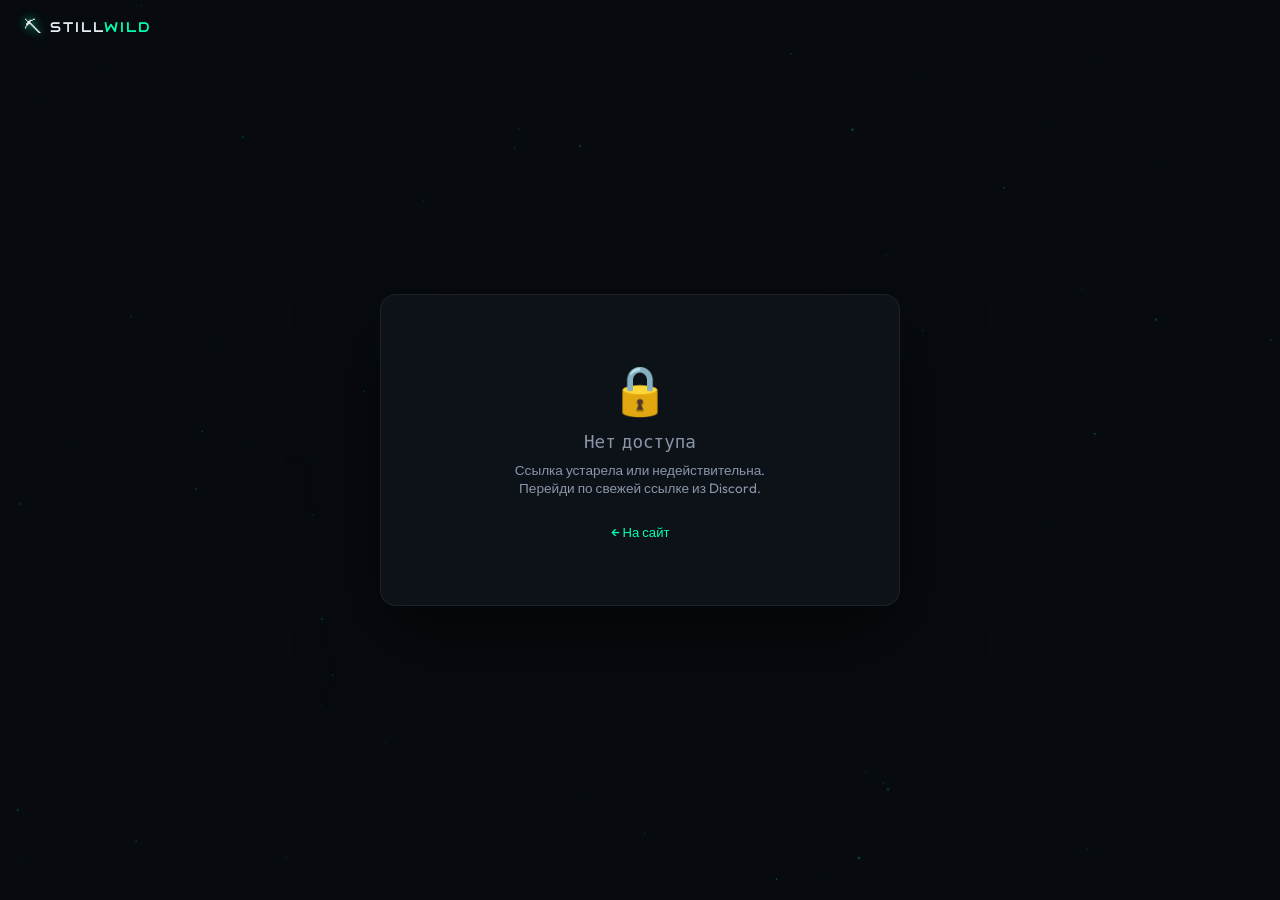
==== commit 18db5ad1: "Update action.html" ====
--- a/action.html
+++ b/action.html
@@ -278,4 +278,4 @@
     }
 </script>
 </body>
-</html>+</html>
--- a/style.css
+++ b/style.css
@@ -356,13 +356,6 @@
     display:grid;grid-template-columns:repeat(auto-fit,minmax(320px,1fr));
     gap:1.5rem;max-width:800px;margin:0 auto;
 }
-.don-pair{
-    grid-column:1/-1;
-    display:grid;
-    grid-template-columns:repeat(2,minmax(0,1fr));
-    gap:1.5rem;
-    align-items:start;
-}
 .don-card{
     background:var(--bg3);border:1px solid var(--border);border-radius:var(--r-lg);
     padding:2rem;position:relative;overflow:hidden;transition:.25s;
@@ -372,73 +365,6 @@
 .don-card.gold:hover{border-color:rgba(255,179,71,.5)}
 .don-card::before{content:'';position:absolute;inset:0;pointer-events:none;background:radial-gradient(circle at top right,rgba(0,255,176,.05),transparent 60%)}
 .don-card.gold::before{background:radial-gradient(circle at top right,rgba(255,179,71,.07),transparent 60%)}
-.sponsor-card{
-    box-shadow:0 0 0 1px rgba(255,179,71,.18),0 14px 40px rgba(0,0,0,.35);
-}
-.sponsor-card:hover{
-    transform:translateY(-6px) scale(1.01);
-    box-shadow:0 0 0 1px rgba(255,179,71,.35),0 20px 52px rgba(255,179,71,.16);
-}
-.sponsor-meta{
-    position:absolute;
-    top:70px;
-    right:16px;
-    z-index:3;
-    display:flex;
-    flex-direction:column;
-    align-items:flex-end;
-    gap:.5rem;
-}
-.sponsor-sale-pill{
-    display:inline-flex;
-    align-items:center;
-    gap:.35rem;
-    padding:.34rem .72rem;
-    border-radius:999px;
-    border:1px solid rgba(255,71,87,.58);
-    background:linear-gradient(135deg,rgba(255,71,87,.22),rgba(255,71,87,.08));
-    color:#ff9ca5;
-    font-size:.72rem;
-    font-weight:600;
-    letter-spacing:.55px;
-    text-transform:uppercase;
-    box-shadow:0 0 0 1px rgba(255,71,87,.16) inset,0 0 14px rgba(255,71,87,.24);
-    backdrop-filter:blur(3px);
-}
-.sponsor-sale-pill span{
-    color:var(--red);
-    font-weight:800;
-    font-size:.84rem;
-    text-shadow:0 0 10px rgba(255,71,87,.34);
-}
-.sponsor-countdown{
-    display:flex;
-    flex-direction:column;
-    align-items:flex-end;
-    gap:.15rem;
-    padding:.38rem .62rem;
-    border-radius:10px;
-    border:1px solid rgba(255,255,255,.12);
-    background:rgba(10,16,24,.7);
-    backdrop-filter:blur(3px);
-}
-.sponsor-countdown .cd-label{
-    font-size:.58rem;
-    text-transform:uppercase;
-    letter-spacing:.8px;
-    color:var(--text-3);
-}
-.sponsor-countdown .cd-time{
-    font-family:var(--ff-display);
-    font-size:.72rem;
-    color:var(--amber);
-    letter-spacing:.4px;
-    text-shadow:0 0 8px rgba(255,179,71,.25);
-}
-.sponsor-countdown.ended .cd-time{
-    color:#ff9ca5;
-    text-shadow:none;
-}
 .don-featured{
     display:inline-flex;align-items:center;gap:.3rem;
     background:rgba(255,179,71,.12);border:1px solid rgba(255,179,71,.3);
@@ -451,35 +377,6 @@
 .don-feats{list-style:none;display:flex;flex-direction:column;gap:.4rem;margin-bottom:1.25rem}
 .don-feats li{font-size:.84rem;color:var(--text-2);display:flex;align-items:center;gap:.5rem}
 .don-feats li::before{content:'—';color:var(--text-3)}
-.sponsor-price{
-    display:flex;
-    flex-wrap:wrap;
-    align-items:baseline;
-    gap:.45rem .7rem;
-}
-.sponsor-price .old-price{
-    color:#8a96a8;
-    text-decoration:line-through;
-    text-decoration-thickness:2px;
-    opacity:.9;
-}
-.sponsor-price .new-price{
-    color:var(--amber);
-    font-size:1.55rem;
-    text-shadow:0 0 16px rgba(255,179,71,.45);
-}
-.sponsor-feats{
-    margin-top:.95rem;
-    margin-bottom:1.35rem;
-    gap:.55rem;
-}
-.sponsor-feats li{
-    align-items:flex-start;
-    line-height:1.45;
-}
-.sponsor-feats li::before{
-    content:none;
-}
 .don-bonus{
     background:rgba(255,179,71,.06);border:1px solid rgba(255,179,71,.15);
     border-radius:var(--r);padding:1rem;margin-bottom:1.25rem;
@@ -626,15 +523,6 @@
     /* Donate */
     .donate-grid{grid-template-columns:1fr}
     .don-card{padding:1.5rem}
-    .don-pair{grid-template-columns:1fr;gap:1rem}
-    .sponsor-meta{
-        position:static;
-        margin:.4rem 0 .7rem;
-        align-items:flex-start;
-    }
-    .sponsor-countdown{
-        align-items:flex-start;
-    }
 
     /* Contact */
     .contact-cards{gap:.6rem}
